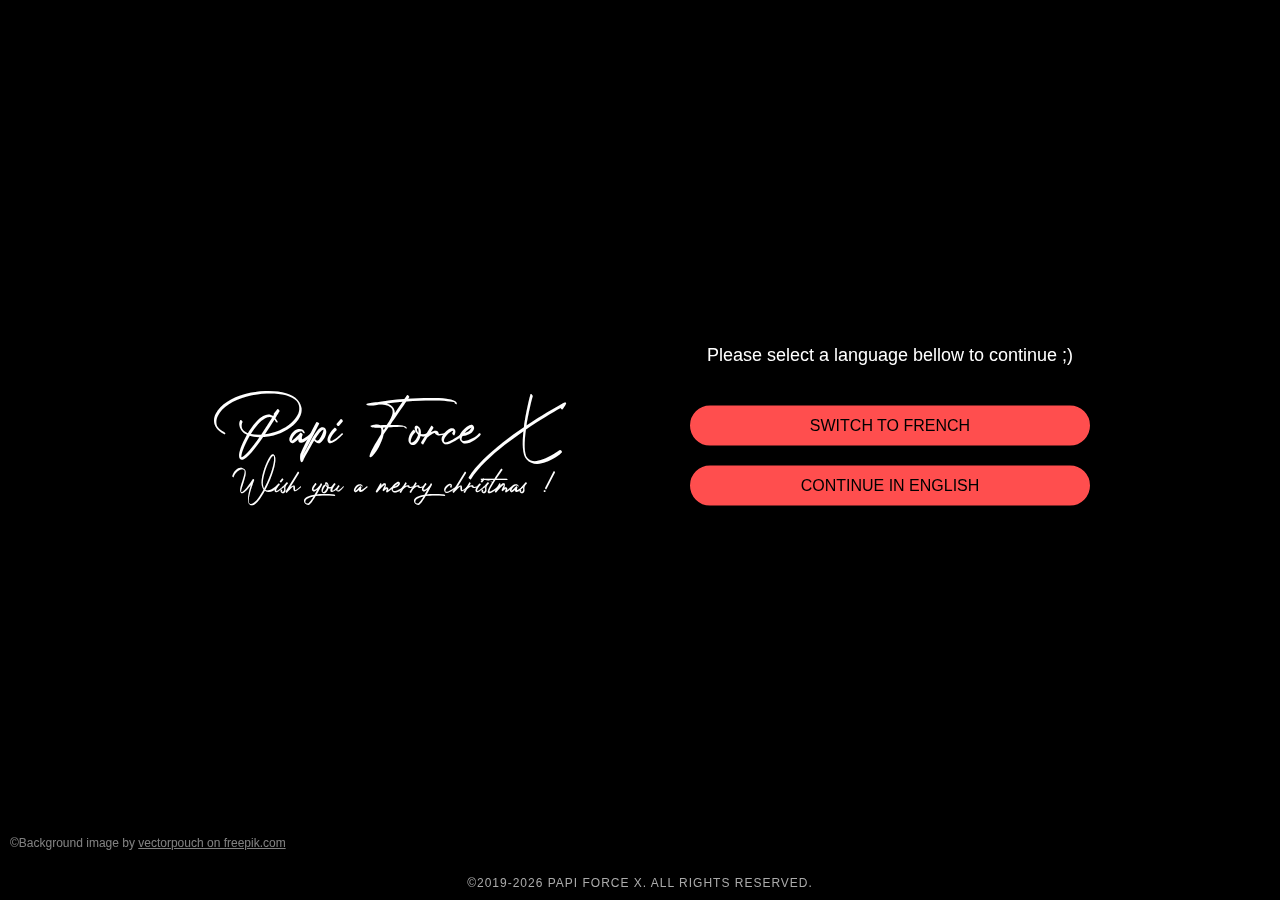
==== index.html @ 8df64805 "Ajout des fichiers principaux du site web" ====
<!DOCTYPE html>
<html>

<head>
  <meta charset="utf-8">
  <meta name="description"
    content="Site officiel de Fayad, (aussi connu sous le pseudonyme de Papi Force X), étudiant en informatique dans l'institut universitaire d'Orléans, pasionné de montage photo/vidéo, de jeux vidéos, d'animes japonais et de programmation informatique (maîtrise le JavaScript, Java, HTML, CSS, Python, SQL)" />
  <meta name="keywords"
    content="HTML, Java, CSS, JavaScript, Papi Force X , Papi Force, Papy Force X, Papi Force 1, Papy Force, Papy Force 1, Mini Militia, DA2, Doodle Army, Neeraj, Mod, Mayotte, Mahorais, Maria des îles, Halim, Halim Mix, Smix, Smix55, CAX9.0, KLR, KLR84, Kilare 84, NoOBMaster, Trap Nation, Trap Music, Trap Remix, YouTuber, TSP, Trap Sharing is our Passion, Trap Sharing is our Profession, G.I.P.F, GIPF, Groupe d'intervention de Papi Force X, GIMP, Photoshop, Filmora, After Effect, Premier Pro, PP, AE, Capcut, Tik Tok, @papiforcex, @papiforcex_yt, papiforcex, papiforcex_yt">
  <meta name="author" content="Papi Force X" />
  <meta name="viewport" content="width=device-width, initial-scale=1">
  <meta itemprop="image" content="./assets/images/icon/favicon.ico" />

  <title>Papi Force X</title>

  <link rel="stylesheet" href="./assets/styles/landingpage.css">
  <link rel="icon" type="image/x-icon" href="./assets/images/icon/favicon.ico"/>

  <script src="./assets/scripts/jquery-3.6.1.min.js"></script>
  <script src="./assets/scripts/landingpage.js"> </script>
</head>

<body onload="updateLang(), updateCopy()">
  <div></div>
  <div id="container">
    <div>
      <h1>Papi Force X</h1>
      <h3>Loading welcome message...</h3>
    </div>
    <div>
      <p>Loading informations...</p>
      <ul>
        <li><button type="button" name="lang" value="fr">Loading...</button></li>
        <li><button type="button" name="lang" value="en">Loading...</button></li>
      </ul>
    </div>
  </div>
  <p id="bg_copyright">Loading copyrights...</p>
  <footer>
    <p id="copyright">Loading copyrights...</p>
  </footer>
</body>

</html>
---- assets/styles/landingpage.css ----
* {
  margin: 0;
  padding: 0;
  overflow: hidden;
  outline-style: none;
}

@font-face {
  font-family: PapiForceX;
  src: url(../fonts/PhotographSignature.woff);
}

body {
  background-color: black;
  color: white;
  text-align: center;
  font-family: 'Gill Sans', 'Gill Sans MT', Calibri, 'Trebuchet MS', sans-serif;
  overflow: hidden;
  font-size: 12px;
}

body>div:first-of-type {
  position: absolute;
  top: 0;
  left: 0;
  bottom: 0;
  right: 0;
  background-image: url("../images/backgrounds/6929217_2526.jpg");
  background-repeat: no-repeat;
  background-position: center;
  background-size: cover;
  filter: opacity(0.5);
  z-index: -1;
}

#container div {
  flex-basis: 500px;
}

#container div:last-of-type {
  padding-bottom: 70px;
}

#container {
  position: absolute;
  top: 50%;
  left: 50%;
  transform: translate(-50%, -50%);
  width: 90%;
  max-width: 1000px;
  display: flex;
  flex-flow: row wrap;
  justify-content: center;
  align-items: stretch;
  background: rgba(0, 0, 0, 0.5);
  border-radius: 20px;
  user-select: none;
  backdrop-filter: blur(2.5px);
}

#container div:last-of-type li {
  list-style: none;
}

#container div:last-of-type button {
    width: calc(100% - 100px);
    height: 40px;
    margin: 10px;
    font-size: 16px;
    font-weight: lighter;
    text-transform: uppercase;
    border-radius: 20px;
    cursor: pointer;
    background-color: #ff4e4e;
    border: 2px #ff4e4e solid;
    /*background-image: linear-gradient(43deg, #4158D0 0%, #C850C0 46%, #FFCC70 100%);*/
    transition: 0.25s;
}

#container div:last-of-type button:hover {
  border-top-right-radius: 5px;
  border-bottom-left-radius: 5px;
  color: white;
  border-color: white;
  background-color: #ff0000;
  font-size: 17px;
}

#container div:last-of-type p {
  margin: 30px;
  font-size: 18px;
}

h1,
h3 {
  font-family: PapiForceX;
  font-weight: lighter;
}

h1 {
  margin-top: 50px;
  margin-bottom: 10px;
  font-size: 70px;
  font-weight: lighter;
}

h3 {
  position: relative;
  top: -48px;
  left: 9px;
  font-size: 40px;
  font-weight: lighter;
}

footer {
  position: fixed;
  bottom: 0;
  left: 0;
  right: 0;
  background:rgba(0, 0, 0, 0.5);
  padding: 10px;
  user-select: none;
}

footer p {
  color: #aaa;
  font-family: 'Gill Sans', 'Gill Sans MT', Calibri, 'Trebuchet MS', sans-serif;
  font-weight: lighter;
  text-align: center;
  letter-spacing: 1px;
  text-transform: uppercase;
}

body>p:last-of-type {
  opacity: 0.5;
  position: fixed;
  bottom: 50px;
  left: 10px;
}

body>p a {
  text-decoration: underline;
  color: white;
}

p {
  text-shadow: -2px 2px black;
}
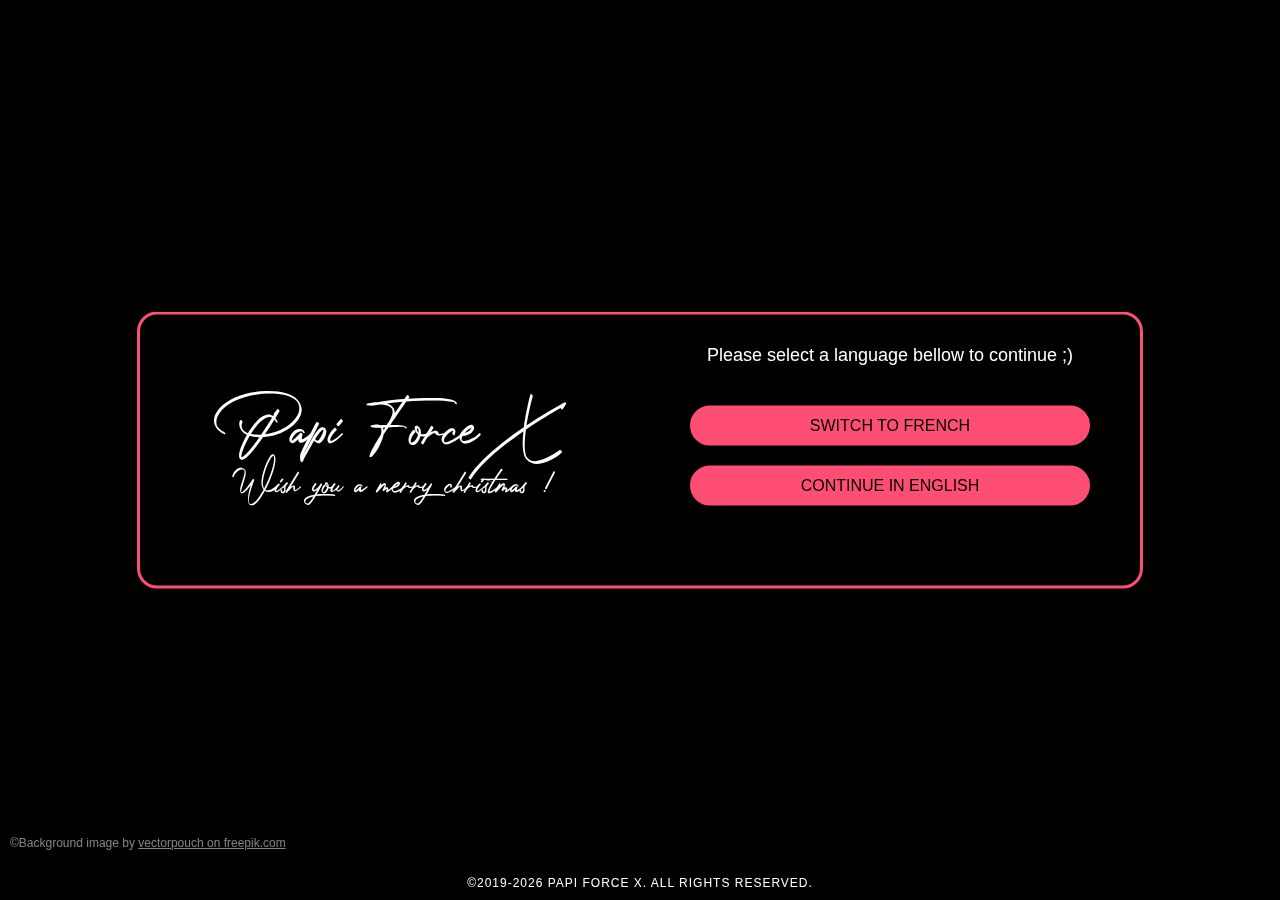
==== commit e8092a02: "Correction d'un bug au niveau de la gestion des cookies fonctionnels" ====
--- a/index.html
+++ b/index.html
@@ -20,7 +20,7 @@
   <script src="./assets/scripts/landingpage.js"> </script>
 </head>
 
-<body onload="updateLang(), updateCopy()">
+<body onload="">
   <div></div>
   <div id="container">
     <div>
--- a/assets/styles/landingpage.css
+++ b/assets/styles/landingpage.css
@@ -1,3 +1,8 @@
+:root {
+  --accent-color: #ff4e74;
+  --hover-color: #ff0000;
+}
+
 * {
   margin: 0;
   padding: 0;
@@ -15,7 +20,6 @@
   color: white;
   text-align: center;
   font-family: 'Gill Sans', 'Gill Sans MT', Calibri, 'Trebuchet MS', sans-serif;
-  overflow: hidden;
   font-size: 12px;
 }
 
@@ -29,7 +33,7 @@
   background-repeat: no-repeat;
   background-position: center;
   background-size: cover;
-  filter: opacity(0.5);
+  filter: opacity(.5);
   z-index: -1;
 }
 
@@ -52,7 +56,8 @@
   flex-flow: row wrap;
   justify-content: center;
   align-items: stretch;
-  background: rgba(0, 0, 0, 0.5);
+  background: rgba(0, 0, 0, .5);
+  border: solid 3px var(--accent-color);
   border-radius: 20px;
   user-select: none;
   backdrop-filter: blur(2.5px);
@@ -71,10 +76,10 @@
     text-transform: uppercase;
     border-radius: 20px;
     cursor: pointer;
-    background-color: #ff4e4e;
-    border: 2px #ff4e4e solid;
-    /*background-image: linear-gradient(43deg, #4158D0 0%, #C850C0 46%, #FFCC70 100%);*/
-    transition: 0.25s;
+    background-color: var(--accent-color);
+    border: 2px var(--accent-color) solid;
+    /* background-image: linear-gradient(45deg, var(--accent-color), var(--hover-color)); */
+    transition: .25s;
 }
 
 #container div:last-of-type button:hover {
@@ -82,7 +87,8 @@
   border-bottom-left-radius: 5px;
   color: white;
   border-color: white;
-  background-color: #ff0000;
+  background-color: var(--hover-color);
+  /* background-image: none; */
   font-size: 17px;
 }
 
@@ -102,6 +108,7 @@
   margin-bottom: 10px;
   font-size: 70px;
   font-weight: lighter;
+  color: white;
 }
 
 h3 {
@@ -110,6 +117,7 @@
   left: 9px;
   font-size: 40px;
   font-weight: lighter;
+  color: white;
 }
 
 footer {
@@ -117,13 +125,13 @@
   bottom: 0;
   left: 0;
   right: 0;
-  background:rgba(0, 0, 0, 0.5);
+  background:rgba(0, 0, 0, .5);
   padding: 10px;
   user-select: none;
 }
 
 footer p {
-  color: #aaa;
+  color: white;
   font-family: 'Gill Sans', 'Gill Sans MT', Calibri, 'Trebuchet MS', sans-serif;
   font-weight: lighter;
   text-align: center;
@@ -132,7 +140,7 @@
 }
 
 body>p:last-of-type {
-  opacity: 0.5;
+  opacity: .5;
   position: fixed;
   bottom: 50px;
   left: 10px;
@@ -146,3 +154,7 @@
 p {
   text-shadow: -2px 2px black;
 }
+
+@keyframes identifier {
+  
+}